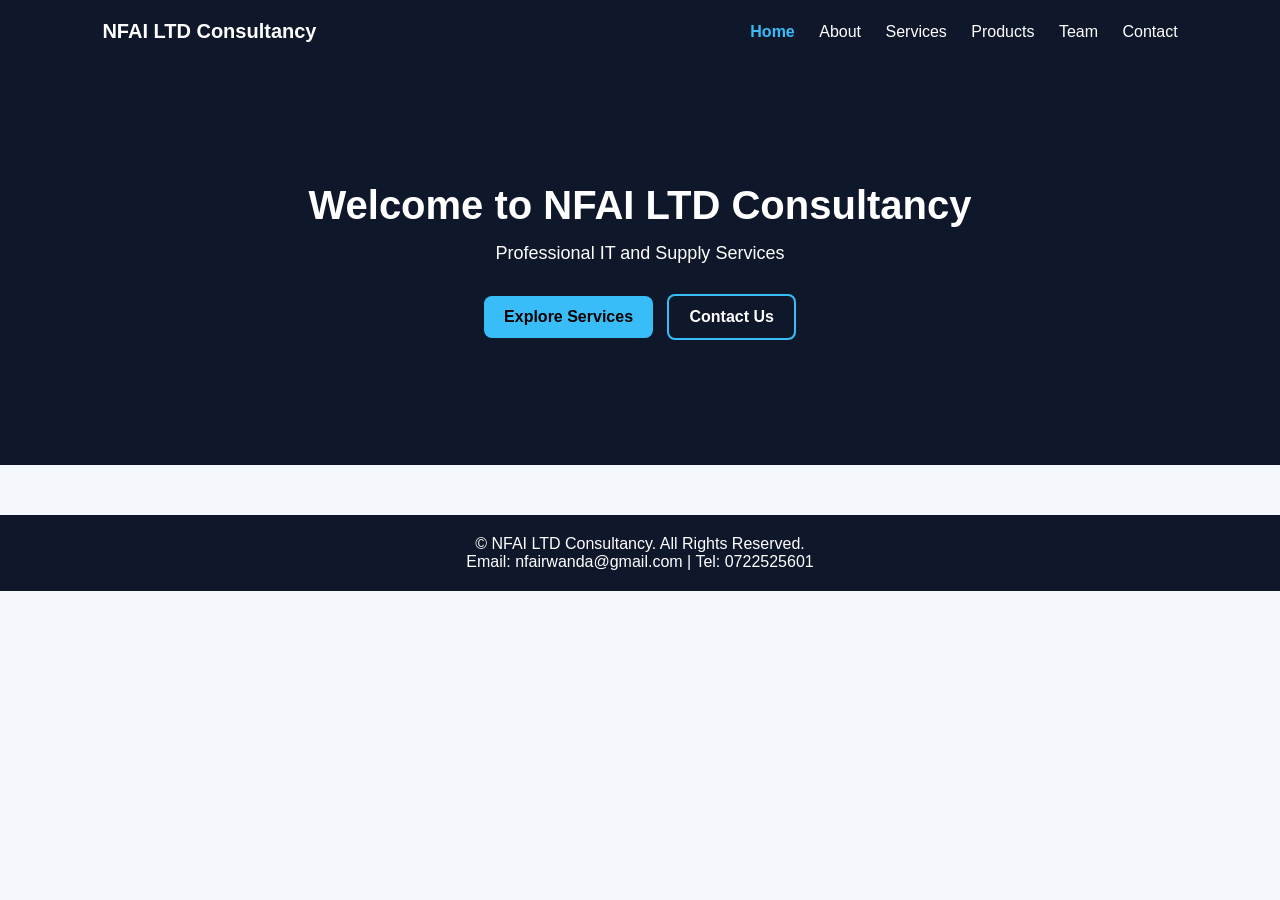
==== index.html @ 305a6bcb "initial NFAI WEBSITE" ====
<!DOCTYPE html>
<html lang="en">
<head>
  <meta charset="UTF-8">
  <title>NFAI LTD Consultancy - Home</title>
  <link rel="stylesheet" href="style.css">
</head>

<body>

<!-- HEADER -->
<header class="navbar">
  <div class="logo">NFAI LTD Consultancy</div>

  <nav>
    <a href="index.html" class="active">Home</a>
    <a href="about.html">About</a>
    <a href="services.html">Services</a>
    <a href="products.html">Products</a>
    <a href="team.html">Team</a>
    <a href="contact.html">Contact</a>
  </nav>
</header>

<!-- HERO SECTION -->
<section class="hero">
  <h1>Welcome to NFAI LTD Consultancy</h1>
  <p>Professional IT and Supply Services</p>

  <a href="services.html" class="btn">Explore Services</a>
  <a href="contact.html" class="btn secondary">Contact Us</a>
</section>

<!-- FOOTER -->
<footer class="footer">
  <p>© NFAI LTD Consultancy. All Rights Reserved.</p>
  <p>Email: nfairwanda@gmail.com | Tel: 0722525601</p>
</footer>

</body>
</html>
---- style.css ----
body {
  font-family: Poppins, sans-serif;
  margin: 0;
  background: #f4f7fb;
}

header {
  background: #0f172a;
  color: white;
  padding: 20px;
  display: flex;
  justify-content: space-between;
}

nav a {
  color: white;
  margin-left: 15px;
  text-decoration: none;
}

nav a:hover {
  color: #38bdf8;
}

.hero {
  padding: 100px;
  text-align: center;
  background: #111827;
  color: white;
}
.page-title {
  text-align: center;
  padding: 60px 20px;
}

.team {
  display: grid;
  grid-template-columns: repeat(auto-fit, minmax(250px, 1fr));
  gap: 25px;
  padding: 60px 8%;
}

.team-card {
  background: white;
  border-radius: 15px;
  padding: 20px;
  text-align: center;
  box-shadow: 0 10px 25px rgba(0,0,0,0.08);
  transition: 0.3s;
}

.team-card:hover {
  transform: translateY(-8px);
}

.team-card img {
  width: 100%;
  height: 250px;
  object-fit: cover;
  border-radius: 12px;
  margin-bottom: 15px;
}
/* GENERAL */
* {
  margin: 0;
  padding: 0;
  box-sizing: border-box;
  font-family: Arial, sans-serif;
}

body {
  background: #f4f7fb;
  color: #222;
}

/* NAVBAR */
.navbar {
  background: #0f172a;
  color: white;
  padding: 20px 8%;
  display: flex;
  justify-content: space-between;
  align-items: center;
}

.navbar .logo {
  font-size: 20px;
  font-weight: bold;
}

.navbar nav a {
  color: white;
  margin-left: 20px;
  text-decoration: none;
  transition: 0.3s;
}

.navbar nav a:hover {
  color: #38bdf8;
}

/* PAGE TITLE */
.page-title {
  text-align: center;
  padding: 60px 20px;
}

.page-title h1 {
  font-size: 36px;
  margin-bottom: 10px;
}

.page-title p {
  color: #555;
}

/* SECTION TITLE */
.section-title {
  text-align: center;
  margin-bottom: 30px;
  font-size: 24px;
  color: #0f172a;
}

/* TEAM CONTAINER */
.team-section {
  padding: 40px 8%;
}

.team-container {
  display: grid;
  grid-template-columns: repeat(auto-fit, minmax(250px, 1fr));
  gap: 25px;
}

/* TEAM CARD */
.team-card {
  background: white;
  padding: 25px;
  border-radius: 12px;
  text-align: center;
  box-shadow: 0 10px 25px rgba(0,0,0,0.08);
  transition: 0.3s;
}

.team-card:hover {
  transform: translateY(-8px);
}

.team-card h3 {
  margin-bottom: 8px;
  color: #0f172a;
}

.role {
  color: #38bdf8;
  font-weight: bold;
  margin-bottom: 10px;
}

/* FOOTER */
.footer {
  background: #0f172a;
  color: white;
  text-align: center;
  padding: 20px;
  margin-top: 50px;
}
* {
  margin: 0;
  padding: 0;
  box-sizing: border-box;
  font-family: Arial, sans-serif;
}

/* NAVBAR */
.navbar {
  background: #0f172a;
  color: white;
  padding: 20px 8%;
  display: flex;
  justify-content: space-between;
  align-items: center;
}

.logo {
  font-size: 20px;
  font-weight: bold;
}

nav a {
  color: white;
  text-decoration: none;
  margin-left: 18px;
  transition: 0.3s;
}

nav a:hover,
nav a.active {
  color: #38bdf8;
}

/* TITLE */
.page-title {
  text-align: center;
  padding: 50px 20px;
}

.page-title h1 {
  font-size: 32px;
  color: #0f172a;
}

/* PRODUCTS GRID */
.products {
  display: grid;
  grid-template-columns: repeat(auto-fit, minmax(250px, 1fr));
  gap: 20px;
  padding: 40px 8%;
}

/* CARDS */
.card {
  background: white;
  padding: 25px;
  border-radius: 12px;
  box-shadow: 0 10px 25px rgba(0,0,0,0.08);
  transition: 0.3s;
}

.card:hover {
  transform: translateY(-6px);
}

.card h3 {
  margin-bottom: 10px;
  color: #0f172a;
}

/* FOOTER */
.footer {
  background: #0f172a;
  color: white;
  text-align: center;
  padding: 20px;
  margin-top: 50px;
}
/* SERVICES & PRODUCTS SHARED GRID */
.services {
  display: grid;
  grid-template-columns: repeat(auto-fit, minmax(250px, 1fr));
  gap: 20px;
  padding: 40px 8%;
}

/* ACTIVE NAV LINK */
nav a.active {
  color: #38bdf8;
  font-weight: bold;
}

/* PAGE TITLE */
.page-title {
  text-align: center;
  padding: 50px 20px;
}

.page-title h1,
.page-title h2 {
  color: #0f172a;
}
/* ABOUT PAGE */
.about-section {
  padding: 40px 8%;
  display: flex;
  justify-content: center;
}

.about-card {
  background: white;
  padding: 30px;
  border-radius: 12px;
  box-shadow: 0 10px 25px rgba(0,0,0,0.08);
  max-width: 900px;
  text-align: center;
  line-height: 1.7;
}

/* CONTACT INFO CARDS */
.contact-info {
  display: grid;
  grid-template-columns: repeat(auto-fit, minmax(250px, 1fr));
  gap: 20px;
  padding: 40px 8%;
}

.info-card {
  background: white;
  padding: 25px;
  border-radius: 12px;
  box-shadow: 0 10px 25px rgba(0,0,0,0.08);
  text-align: center;
}

.info-card h3 {
  margin-bottom: 10px;
  color: #0f172a;
}
/* HERO SECTION */
.hero {
  background: #0f172a;
  color: white;
  text-align: center;
  padding: 120px 20px;
}

.hero h1 {
  font-size: 40px;
  margin-bottom: 15px;
}

.hero p {
  font-size: 18px;
  margin-bottom: 25px;
}

/* BUTTONS */
.btn {
  display: inline-block;
  background: #38bdf8;
  color: black;
  padding: 12px 20px;
  margin: 5px;
  border-radius: 8px;
  text-decoration: none;
  font-weight: bold;
  transition: 0.3s;
}

.btn:hover {
  background: white;
}

.btn.secondary {
  background: transparent;
  border: 2px solid #38bdf8;
  color: white;
}

.btn.secondary:hover {
  background: #38bdf8;
  color: black;
}
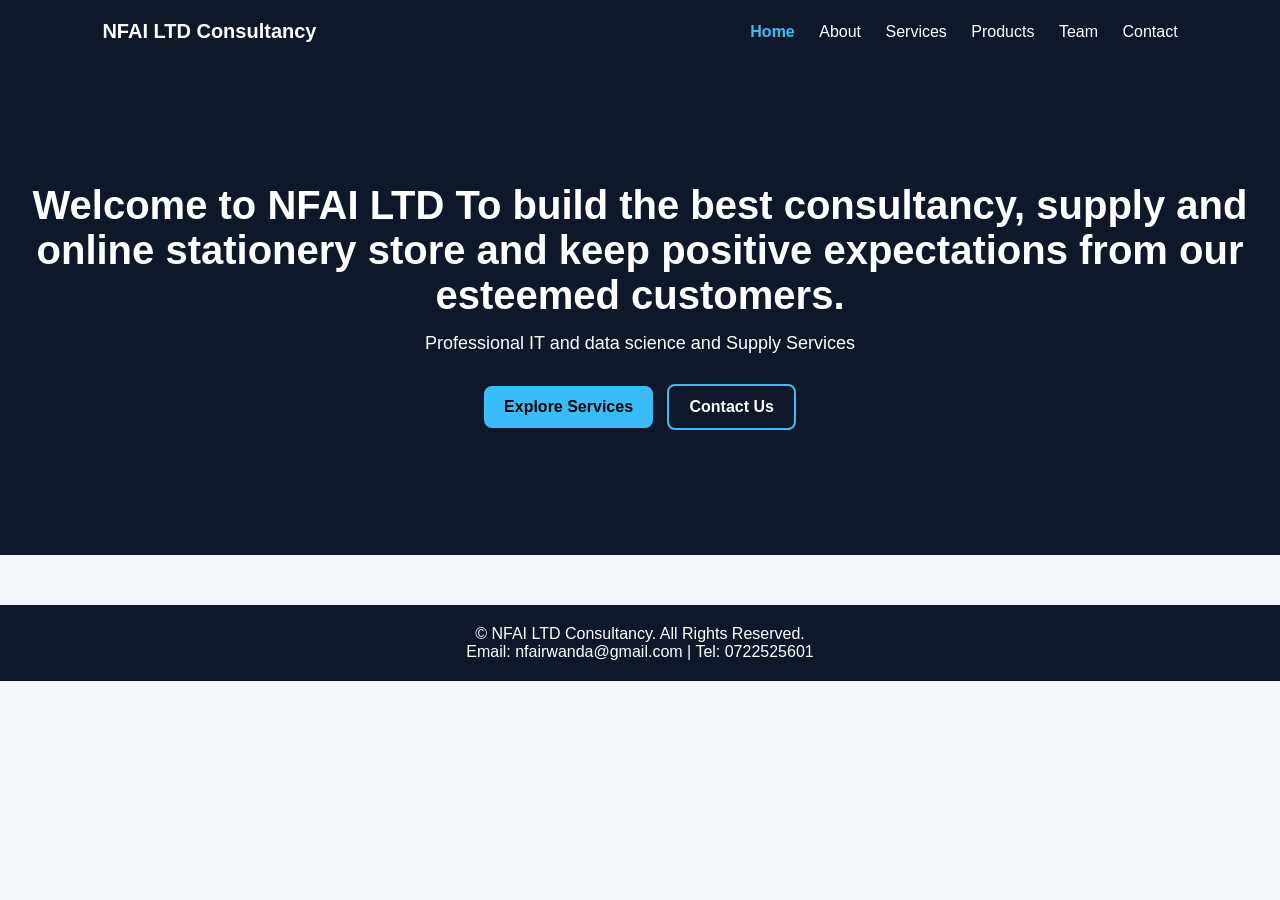
==== commit cbfbb4cd: "update home page" ====
--- a/index.html
+++ b/index.html
@@ -24,8 +24,10 @@
 
 <!-- HERO SECTION -->
 <section class="hero">
-  <h1>Welcome to NFAI LTD Consultancy</h1>
-  <p>Professional IT and Supply Services</p>
+  <h1>Welcome to NFAI LTD To build the best  consultancy,  supply and 
+    online stationery store and keep positive expectations
+from our esteemed customers.</h1>
+  <p>Professional IT and data science  and Supply Services</p>
 
   <a href="services.html" class="btn">Explore Services</a>
   <a href="contact.html" class="btn secondary">Contact Us</a>
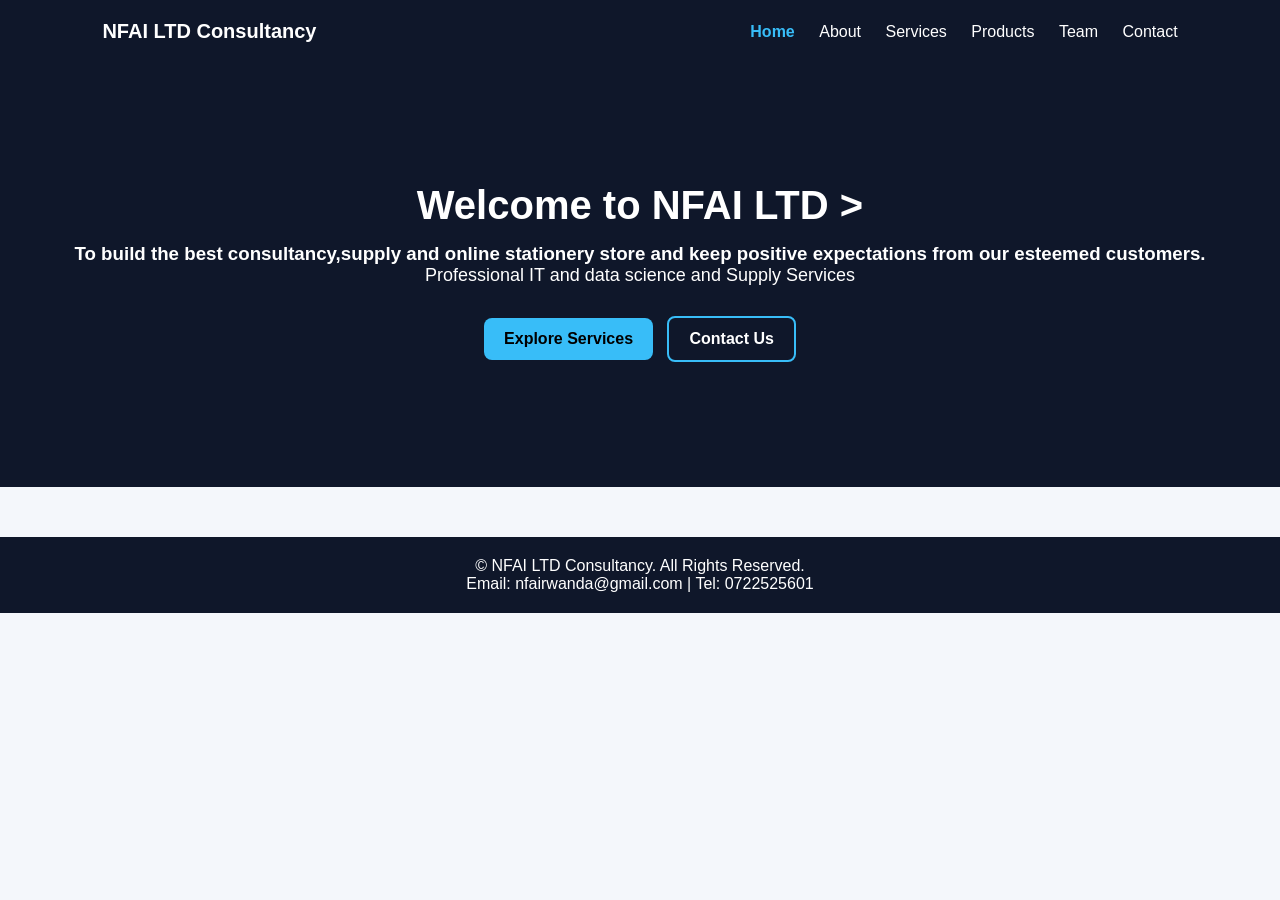
==== commit 55a1bfea: "update word" ====
--- a/index.html
+++ b/index.html
@@ -24,9 +24,10 @@
 
 <!-- HERO SECTION -->
 <section class="hero">
-  <h1>Welcome to NFAI LTD To build the best  consultancy,  supply and 
+  <h1>Welcome to NFAI LTD ></h1>
+<h3>To build the best  consultancy,supply and 
     online stationery store and keep positive expectations
-from our esteemed customers.</h1>
+from our esteemed customers.</h3>
   <p>Professional IT and data science  and Supply Services</p>
 
   <a href="services.html" class="btn">Explore Services</a>
